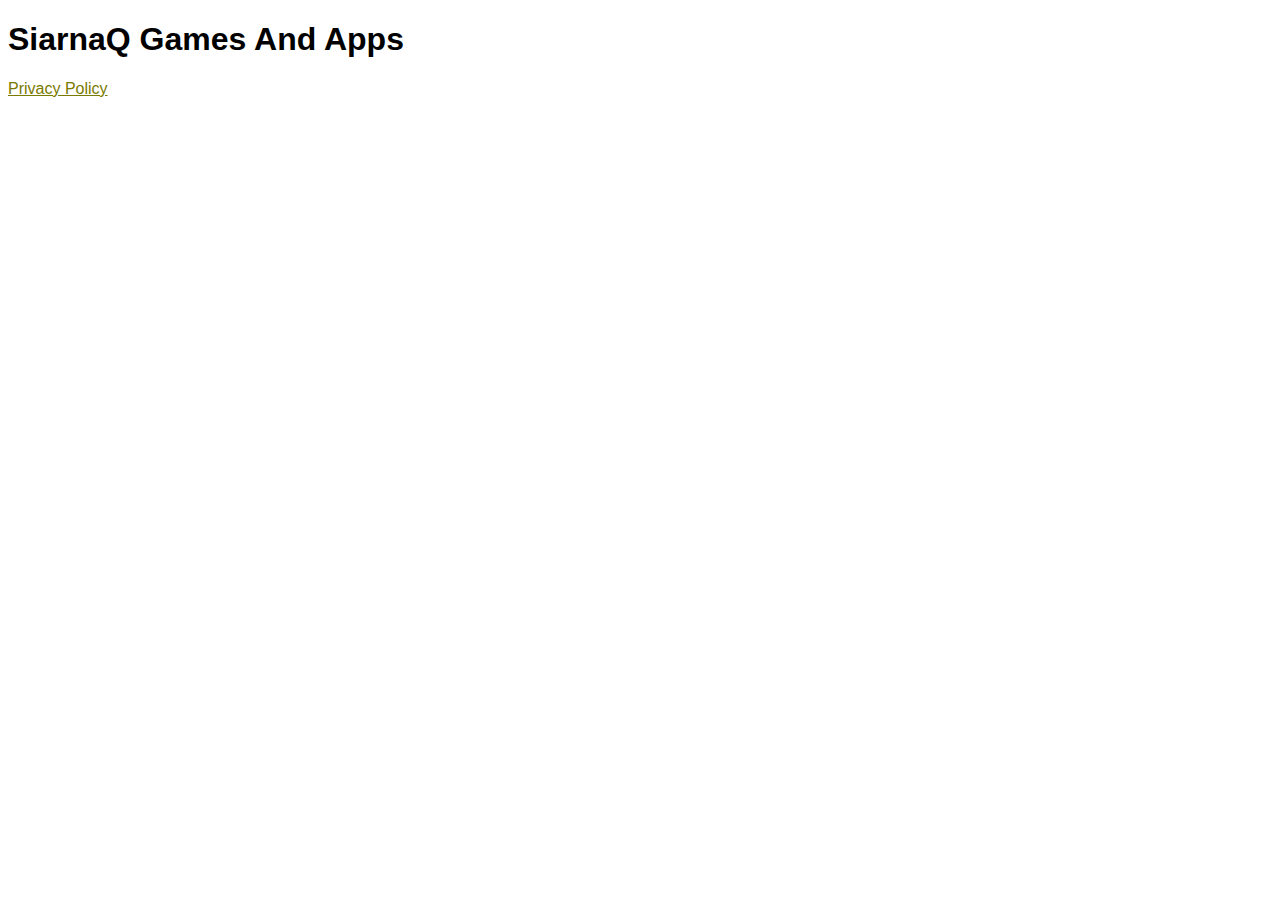
==== apps/clock/index.html @ 59e132ea "Create index.html" ====
<!DOCTYPE html>
<html>

<head>
<link rel="stylesheet" href="/styles/page.css">

</head>
    <body>
        <h1>SiarnaQ Games And Apps</h1>
        <p><a href="privacy-policy">Privacy Policy</a></p>
    </body>
</html>
---- styles/page.css ----
html {
  font-family: 'Arial', sans-serif;
}
h1, h2, h3, h4, h5, h6 {
  font-weight: 900;
}
html {
  --theme-color: #7a7a00;
}
::selection {
  background-color: var(--theme-color);
  color: black;
}
a:link {
    color: var(--theme-color);
}
a:visited {
    color: var(--theme-color);
}
a:hover {
    color: var(--theme-color);
}
a:active {
    color: var(--theme-color);
}
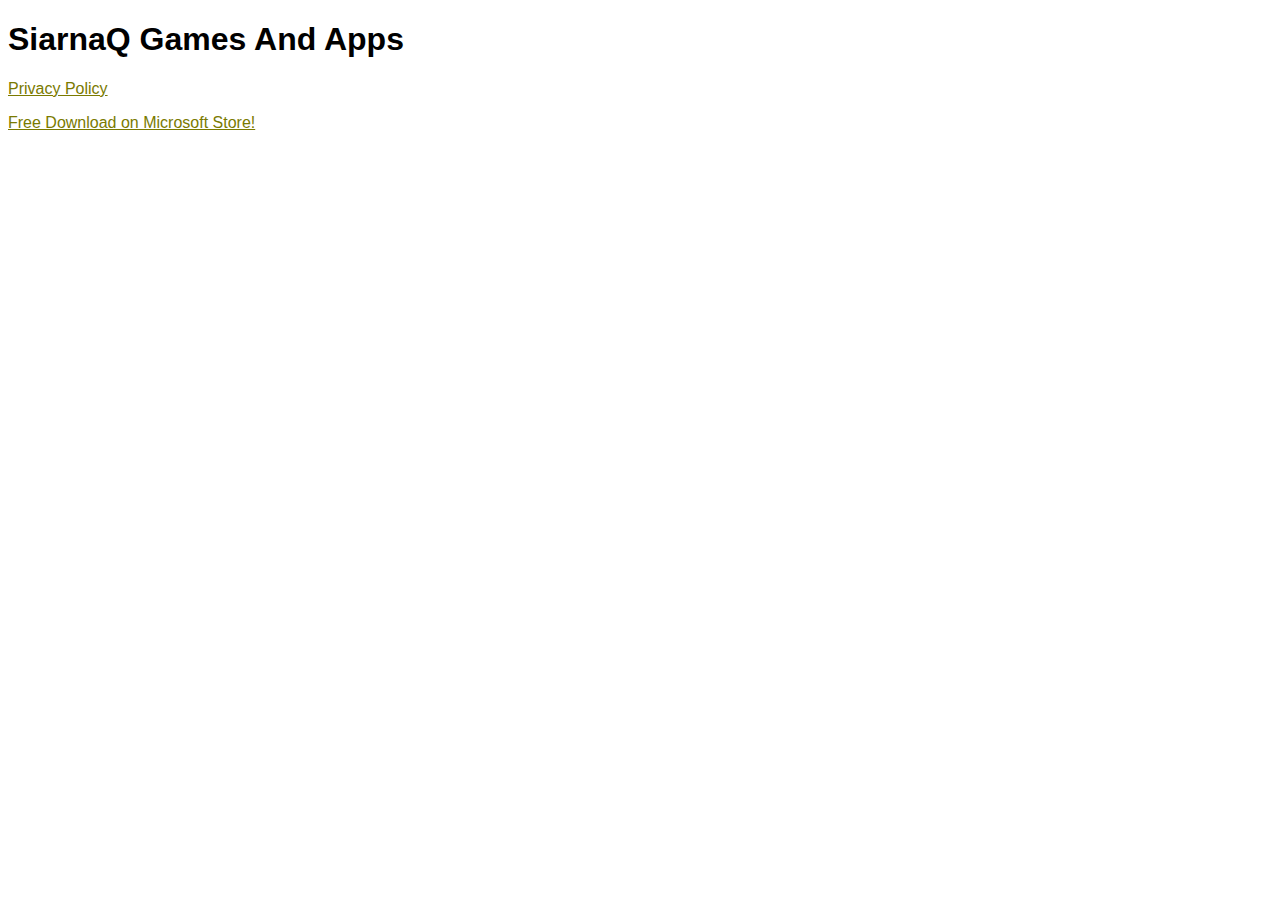
==== commit e646bf46: "Update index.html" ====
--- a/apps/clock/index.html
+++ b/apps/clock/index.html
@@ -8,5 +8,6 @@
     <body>
         <h1>SiarnaQ Games And Apps</h1>
         <p><a href="privacy-policy">Privacy Policy</a></p>
+        <p><a href="https://apps.microsoft.com/detail/9NT9M4224DSP?hl=neutral&gl=TR&ocid=pdpshare">Free Download on Microsoft Store!</a></p>
     </body>
 </html>
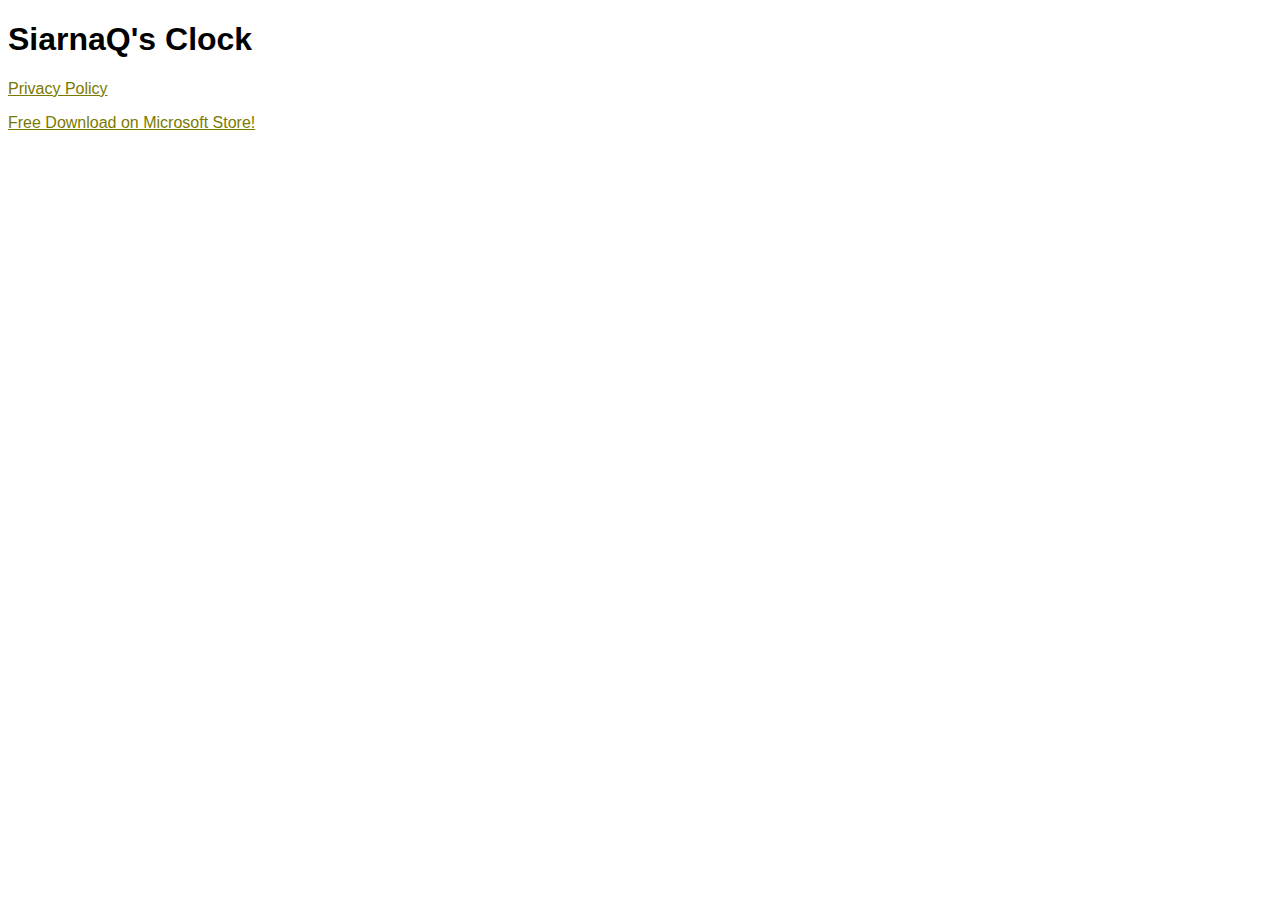
==== commit 4146c74d: "Update index.html" ====
--- a/apps/clock/index.html
+++ b/apps/clock/index.html
@@ -3,10 +3,10 @@
 
 <head>
 <link rel="stylesheet" href="/styles/page.css">
-
+<title>SiarnaQ's Clock</title>
 </head>
     <body>
-        <h1>SiarnaQ Games And Apps</h1>
+        <h1>SiarnaQ's Clock</h1>
         <p><a href="privacy-policy">Privacy Policy</a></p>
         <p><a href="https://apps.microsoft.com/detail/9NT9M4224DSP?hl=neutral&gl=TR&ocid=pdpshare">Free Download on Microsoft Store!</a></p>
     </body>
